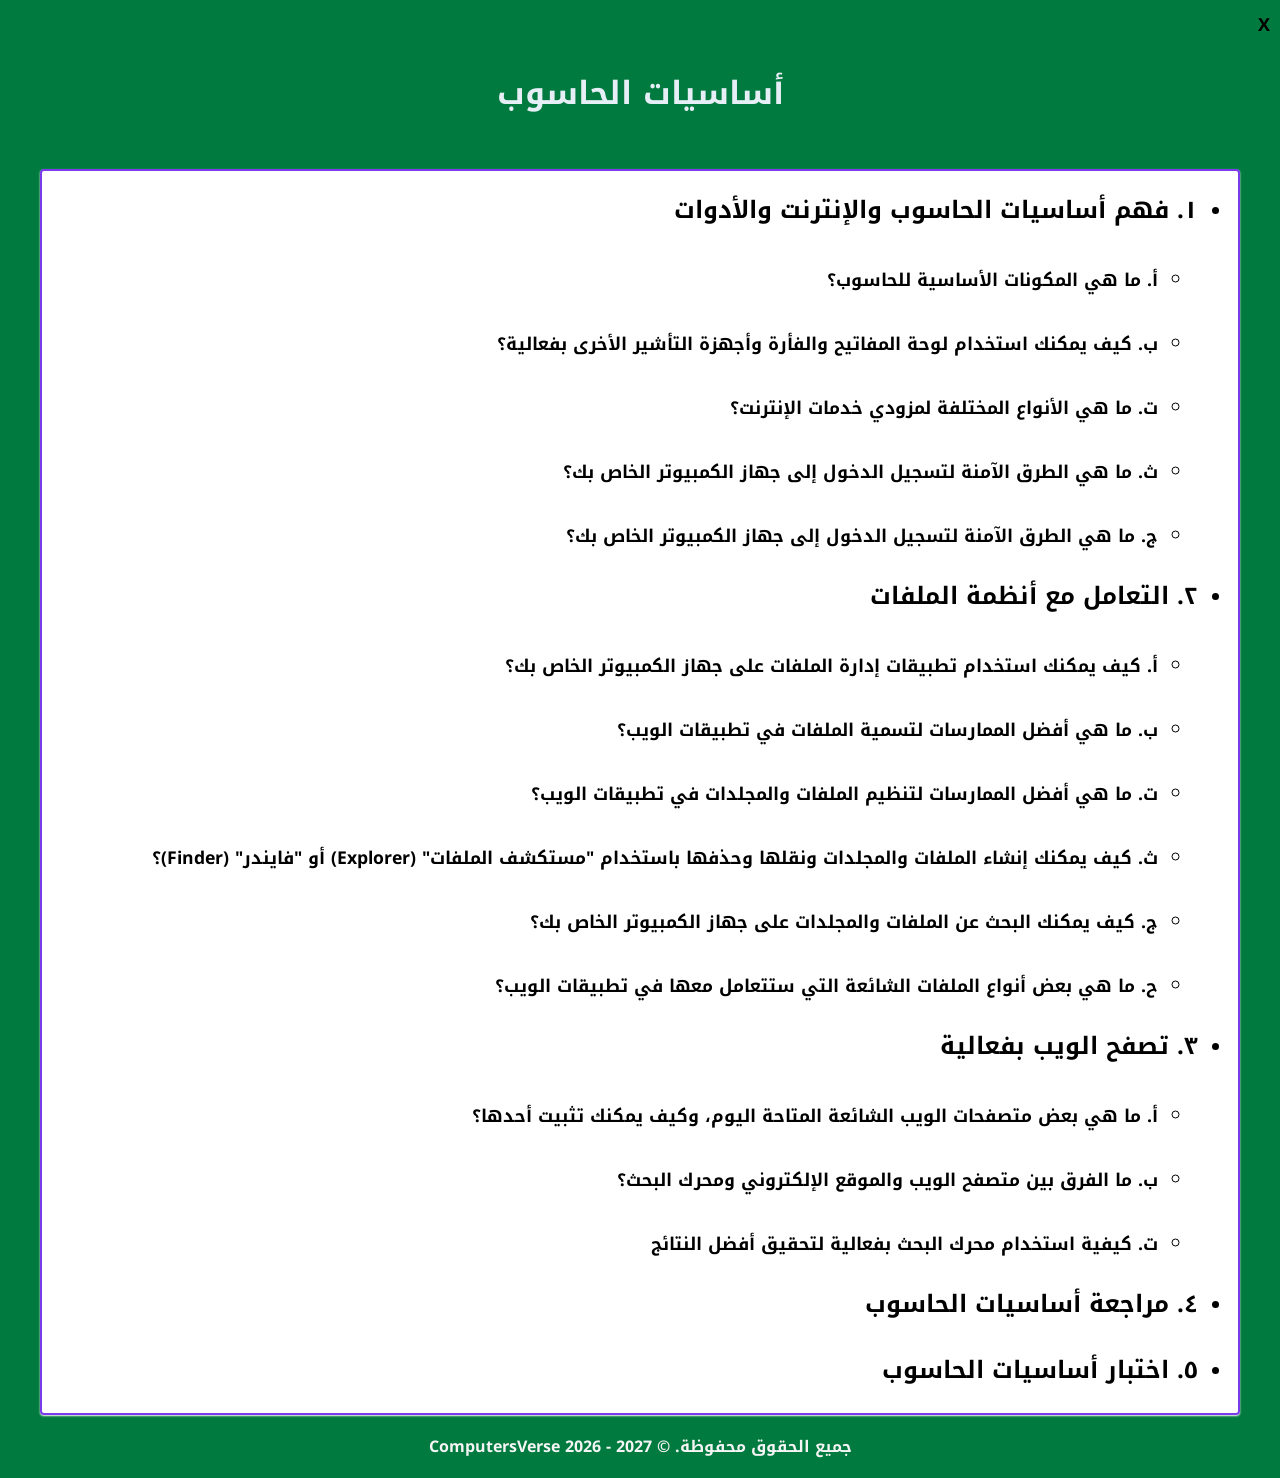
==== basics/index.html @ 0456215f "بناء الهيكل الأساسي للمشروع" ====
<!DOCTYPE html>
<html lang="ar" dir="rtl">
<head>

	<meta charset="UTF-8" />
	<meta name="viewport" content="width=device-width, initial-scale=1.0">
	<meta name="description" content="أساسيات الحاسوب"/>
    <link rel="stylesheet" href="styles.css">
	<link rel="icon" type="image/x-icon" href="../favicon.png">
	<title>ComputersVerse | الأساسيات</title>
	<link rel="preconnect" href="https://fonts.googleapis.com">
	<link rel="preconnect" href="https://fonts.gstatic.com" crossorigin>
	<link href="https://fonts.googleapis.com/css2?family=Noto+Kufi+Arabic:wght@100..900&display=swap" rel="stylesheet">

</head>

<body>

<header>
	<a class="black" href="../index.html">X</a>
	<h1>أساسيات الحاسوب</h1>
</header>


<main>
	
<nav class="navbar">
	<ul class="nav-links">

		<li>
			<a href="./UnderstandingComputer-Internet-ToolingBasics.html">١. فهم أساسيات الحاسوب والإنترنت والأدوات</a>
			
			<ul class="second-links">
				<li>
					<a href="./UnderstandingComputer-Internet-ToolingBasics.html#1">أ. ما هي المكونات الأساسية للحاسوب؟</a>
				</li>

				<li>
					<a href="./UnderstandingComputer-Internet-ToolingBasics.html#2">ب. كيف يمكنك استخدام لوحة المفاتيح والفأرة وأجهزة التأشير الأخرى بفعالية؟</a>
				</li>

				<li>
					<a href="./UnderstandingComputer-Internet-ToolingBasics.html#3">ت. ما هي الأنواع المختلفة لمزودي خدمات الإنترنت؟</a>
				</li>

				<li>
					<a href="./UnderstandingComputer-Internet-ToolingBasics.html#4">ث. ما هي الطرق الآمنة لتسجيل الدخول إلى جهاز الكمبيوتر الخاص بك؟</a>
				</li>

				<li>
					<a href="./UnderstandingComputer-Internet-ToolingBasics.html#5">ج. ما هي الطرق الآمنة لتسجيل الدخول إلى جهاز الكمبيوتر الخاص بك؟</a>
				</li>
			</ul>
		
		</li>

		<li>
			<a href="./WorkingWithFileSystems.html">٢. التعامل مع أنظمة الملفات</a>

			<ul class="second-links">
				<li>
					<a href="./WorkingWithFileSystems.html#1">أ. كيف يمكنك استخدام تطبيقات إدارة الملفات على جهاز الكمبيوتر الخاص بك؟</a>
				</li>

				<li>
					<a href="./WorkingWithFileSystems.html#2">ب. ما هي أفضل الممارسات لتسمية الملفات في تطبيقات الويب؟</a>
				</li>

				<li>
					<a href="./WorkingWithFileSystems.html#3">ت. ما هي أفضل الممارسات لتنظيم الملفات والمجلدات في تطبيقات الويب؟</a>
				</li>

				<li>
					<a href="./WorkingWithFileSystems.html#4">ث. كيف يمكنك إنشاء الملفات والمجلدات ونقلها وحذفها باستخدام "مستكشف الملفات" (Explorer) أو "فايندر" (Finder)؟</a>
				</li>
				
				<li>
					<a href="./WorkingWithFileSystems.html#5">ج. كيف يمكنك البحث عن الملفات والمجلدات على جهاز الكمبيوتر الخاص بك؟</a>
				</li>

				<li>
					<a href="./WorkingWithFileSystems.html#6">ح. ما هي بعض أنواع الملفات الشائعة التي ستتعامل معها في تطبيقات الويب؟</a>
				</li>
			</ul>
		</li>

		<li>
			<a href="./BrowsingTheWebEffectively.html">٣. تصفح الويب بفعالية</a>
			<ul class="second-links">
				<li>
					<a href="./BrowsingTheWebEffectively.html#1">أ. ما هي بعض متصفحات الويب الشائعة المتاحة اليوم، وكيف يمكنك تثبيت أحدها؟</a>
				</li>

				<li>
					<a href="./BrowsingTheWebEffectively.html#2">ب. ما الفرق بين متصفح الويب والموقع الإلكتروني ومحرك البحث؟</a>
				</li>

				<li>
					<a href="./BrowsingTheWebEffectively.html#3">ت. كيفية استخدام محرك البحث بفعالية لتحقيق أفضل النتائج</a>
				</li>
			</ul>
		</li>

		<li>
			<a href="./ComputerBasicsReview.html">٤. مراجعة أساسيات الحاسوب</a>
		</li>

		<li>
			<a href="./ComputerBasicsQuiz.html">٥. اختبار أساسيات الحاسوب</a>
		</li>

	</ul>
</nav>

</main>



<footer>
	<p>جميع الحقوق محفوظة. © 2027 - 2026 ComputersVerse</p>
</footer>












</body>
</html>
---- basics/styles.css ----
* {
 box-sizing: border-box;
}

html {
  scroll-behavior: smooth;
}

body {

  font-family: "Noto Kufi Arabic", sans-serif;
  font-optical-sizing: auto;
  font-style: normal;
  background-color: #007a3f;

}



header .black {
  color: black;
  text-decoration: none;
  font-weight: bolder;
  font-size: large;
  padding: 2px;
}

header h1 {
  text-align: center;
  color:#e6eef6;
}

main {
  display: block;
  max-width: 1200px;
  margin: 0 auto; /* centers horizontally */
}

.presentation-main {

}

.navbar {
  background-color:  white;
  margin-top: 5vh;
  border: #7c3aed 2px solid;
  border-radius: 4px;
  box-shadow: 0 1px 2px white;
}

.navbar .nav-links {
  
  padding-left: 10px;
}
.navbar .nav-links li {
  margin-bottom: 20px;
 
}

.navbar .nav-links a {
  text-decoration: none;
  color: black;
  font-size: 1.5rem;
  font-weight: bold;
  transition: color 0.3s;
  
}




.navbar .nav-links  .second-links li {
  margin-top: 30px;
}

.navbar .nav-links .second-links li a {
  text-decoration: none;
  font-size: 1.1rem;
  font-weight: 700;
  color: black;
}



.navbar .nav-links a:hover {
  color: darkblue;
}

.navbar .nav-links  .second-links a:hover {
  color: darkblue;
}




footer {
  text-align: center;
  color: whitesmoke;
  font-weight: bold;
}

.presentation-footer {
  text-align: right;
  color: black;
}

.box {
  background-color: #e6eef6;
  padding: 20px;
  margin-top: 5vh;
  margin-bottom: 20px;
  border-radius: 8px;
  box-shadow: 0 2px 4px rgba(0, 0, 0, 0.1);
  
}

.box .sub-title {
color: darkblue;
border-bottom: darkblue 2px solid;
}

.box .sub-title .hint {
  background-color: darkblue;
  color: white;
  padding: 5px;
  font-size: smaller;
  font-weight: bold;
  border-radius: 4px;
}

section {
  
  padding: 5px;
  margin-top: 20px;
  
}


.sourcecode,.errorcode, .rules, .sourcecode-css, .en-dir, .example-code {
    direction: ltr;
}

.sourcecode pre span {
    color: green;
    font-family: Arial, Helvetica, sans-serif;
    font-weight: bold;
}

.example-code pre span {
  color: white;
    font-family: Arial, Helvetica, sans-serif;
    font-weight: bold;
}

.example-code pre  {
  background-color: #9aa6b2;
  color: black;
  padding: 2px;
  overflow-x: auto;
  font-family: Arial, Helvetica, sans-serif;
  font-size: 0.95rem;
  font-weight: bold;
  line-height: 1.6;
  box-shadow: 0 4px 16px rgba(0, 0, 0, 0.25);
  border: 1px solid white;
}


.help-code p {
  direction: ltr;
  text-align: right;
}

.sourcecode pre {
  background: #0f111a; /* sleek deep navy instead of plain black */
  color: #e6e6e6;
  padding: 1.25rem 1.5rem;
  border-radius: 12px;
  overflow-x: auto;
  font-family: "Fira Code", monospace;
  font-size: 0.95rem;
  line-height: 1.6;
  box-shadow: 0 4px 16px rgba(0, 0, 0, 0.25);
  border: 1px solid rgba(255, 255, 255, 0.08);
  position: relative;
}

/* Optional: add a soft gradient bar at the top (like VS Code tabs) */
.sourcecode pre::before {
  content: "";
  display: block;
  height: 10px;
  border-top-left-radius: 12px;
  border-top-right-radius: 12px;
  /* background: linear-gradient(90deg, #ff5f56, #ffbd2e, #27c93f); */
  background-color: green;
  position: absolute;
  top: 0;
  left: 0;
  right: 0;
}

/* Slightly dim scrollbars for better aesthetics */
.sourcecode pre::-webkit-scrollbar {
  height: 8px;
}
.sourcecode pre::-webkit-scrollbar-thumb {
  background: rgba(255, 255, 255, 0.15);
  border-radius: 4px;
}
.sourcecode pre::-webkit-scrollbar-thumb:hover {
  background: rgba(255, 255, 255, 0.25);
}






.sourcecode-css pre span {
    color: yellowgreen;
    font-family: Arial, Helvetica, sans-serif;
    font-weight: bold;
}

.sourcecode-css pre {
  background: #2a2a72;     /* dark background */
  color: #dcdcdc;          /* light text */
  padding: 1em;
  border-radius: 8px;
  overflow-x: auto;
  font-family: "Fira Code", monospace;
  font-size: 1rem;
}




.errorcode pre {
  background: #2d1e1e;     /* dark background */
  color: #ff6c6b;          /* light text */
  padding: 1em;
  border-radius: 8px;
  overflow-x: auto;
  font-family: "Fira Code", monospace;
  font-size: 1rem;
  position: relative;
}



.errorcode pre span {
    color: red;
    font-family: Arial, Helvetica, sans-serif;
    font-weight: bold;
}

.preview {
  background-color: rgba(255,255,255,0.04);
  border: white 4px solid;
  border-radius: 8px;
  box-shadow: 0 4px 8px #9aa6b2;
  padding: 20px;
  overflow-x: auto;
}

.preview button {

  font-size: 1rem;
}
  





.questions {
  margin:40px 10px;
  padding: 10px;
  background-color: #9aa6b2;
  border-radius: 8px;
  box-shadow: 0 2px 4px #0b1220;
}
.questions h4 {
  text-align: center;
}

.questions h5 {
  font-size: 1rem;
}

.questions p {
  margin-right: 20px;
}



.rules {
  text-align: center;
  background-color: yellowgreen;
}
.translate {
  text-align: center;
  background-color: yellow;
}


.br-spec {
  border: green double 2px;
  padding: 2px;
  font-weight: 900;
  background-color: white;
  font-size: 1rem;
  color: black;
}



.br {
  border: #1e1e1e dashed 1px;
  padding: 2px;
  font-weight: 900;
  background-color: rgb(198, 198, 198);
  font-size: 1rem;
  color: black;
}

.br-white {
  border: #1e1e1e solid 1px;
  padding: 2px;
  font-weight: 900;
  background-color: white;
  font-size: 1rem;
  color: black;
  
}

.br-white2 {
  border: #1e1e1e solid 1px;
  padding: 2px;
  font-weight: 900;
  background-color: white;
  font-size: 1rem;
  color: black;
  font-family: system-ui, -apple-system, BlinkMacSystemFont, 'Segoe UI', Roboto, Oxygen, Ubuntu, Cantarell, 'Open Sans', 'Helvetica Neue', sans-serif;
  
}

.long-link {
  overflow-x: auto;
  
}

.page-nav {
  display: flex;
  justify-content: space-between;
  margin: 20px 0;

}


.page-nav a {
  color: #e6eef6;
}

.long-code {
  display: block;
  background-color: white;
  direction: ltr;
  overflow-x: auto;
  color: #071023;
  font-size: 1rem;
  font-family: 'Franklin Gothic Medium', 'Arial Narrow', Arial, sans-serif;
  margin: auto;
  text-align: right;
}

.code-block {
  background: #0c0c25;
  padding: 20px;
  border-radius: 6px;
  font-family: "Fira Code", monospace;
  color: #ffffff;
  direction: ltr;
  overflow-x: auto;
  font-size: 1rem;
  min-width: 100%;
}

.code-block-2 {
  direction: ltr;
  overflow-x: auto;
  font-size: 1rem;
  min-width: 100%;
  text-align: right;
  
}

.code-block pre {
  overflow-x: auto;
 
}

.code-block * {
  display: inline;
}

.code-block code {
  color: #fff;
  line-height: 1.8;
  font-size: 1.1rem;
  
}

.code-block-2 pre {
  overflow-x: auto;
 
}

.code-block-2 * {
  display: inline;
}

.code-block-2 code {
  color: black;
  line-height: 1.8;
  font-family: Arial, Helvetica, sans-serif;
  font-weight: 500;
  font-size: 1.2rem;
  
}



.code-block code .tag {
  color: #ff6b6b;
}

.code-block code .tag-b {
  color: rgb(79, 164, 250);
}

.code-block code .tag-g {
  color: rgb(179, 177, 177);
}

.code-block code .attr {
  color: #feca57;
}

.code-block code .value {
  color: yellowgreen;
}

.code-block code .txt {
  color: whitesmoke;
}

.code-block code .jsblue {
  color: lightblue;
}

.code-block code .jsgreen {
  color: lightgreen;
}

.code-block code .jsyellow {
  color: yellow;
}

.help-code {
  display: block;
  direction: ltr;
  overflow-x: auto;
  
}


form {
  margin-right: 10px;
  border: white solid 2px;
  border-radius: 2%;
  padding: 4px;
}

.preview-eng{
  direction: ltr;
  background-color: rgba(255,255,255,0.04);
  border: white 4px solid;
  border-radius: 8px;
  box-shadow: 0 4px 8px #9aa6b2;
  padding: 20px;
  overflow-x: auto;
}


.br-help {
  background-color: white;
  border: black 1px dotted;
}

.english-txt  {
  direction: ltr;
  text-align: right;
}

.hinty {
  font-weight: 500;
}

.userstory {
  font-weight: bold;
  font-size: large;
}

.codeFiles {
  background-color: #2a2a72;
  border-radius: 8px;
  direction: ltr;
  padding: 8px;
}

.codeFiles h4 {
  color: #dcdcdc;
}


.nw {
  white-space: nowrap;
}
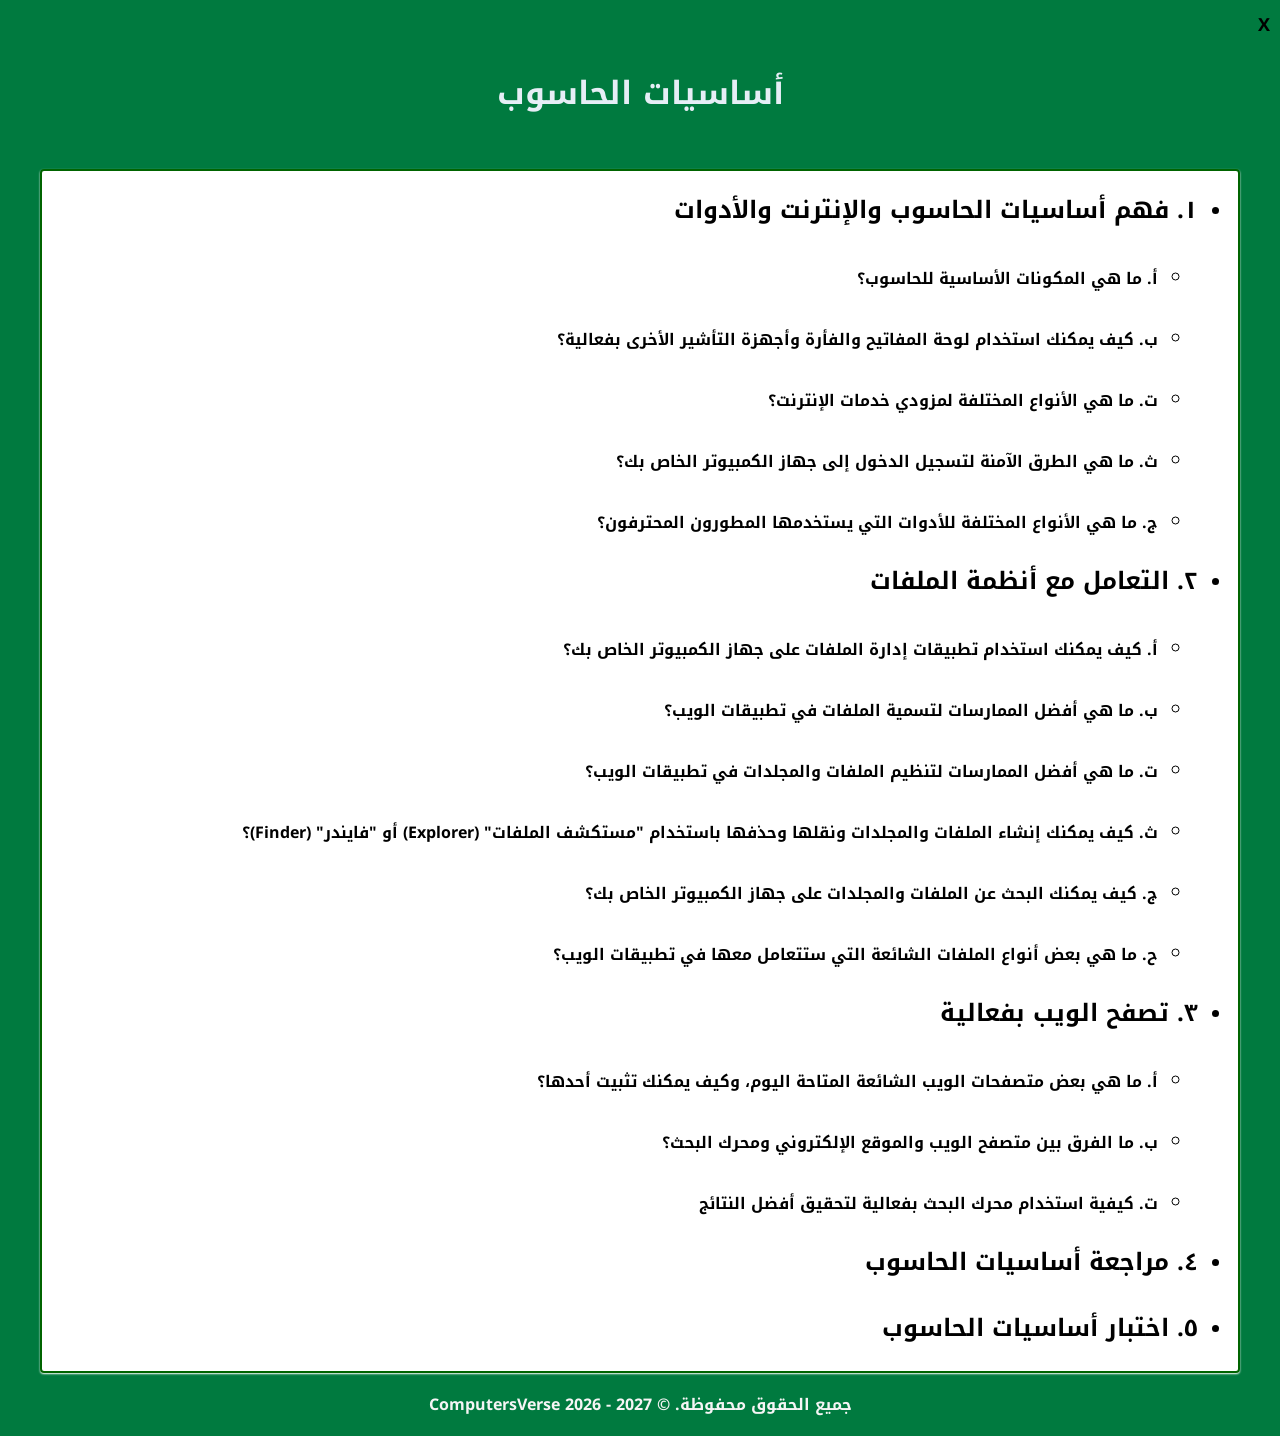
==== commit a076cb84: "أ. ما هي المكونات الأساسية للحاسوب؟" ====
--- a/basics/index.html
+++ b/basics/index.html
@@ -48,7 +48,7 @@
 				</li>
 
 				<li>
-					<a href="./UnderstandingComputer-Internet-ToolingBasics.html#5">ج. ما هي الطرق الآمنة لتسجيل الدخول إلى جهاز الكمبيوتر الخاص بك؟</a>
+					<a href="./UnderstandingComputer-Internet-ToolingBasics.html#5">ج. ما هي الأنواع المختلفة للأدوات التي يستخدمها المطورون المحترفون؟</a>
 				</li>
 			</ul>
 		
--- a/basics/styles.css
+++ b/basics/styles.css
@@ -12,6 +12,7 @@
   font-optical-sizing: auto;
   font-style: normal;
   background-color: #007a3f;
+  font-weight: 500;
 
 }
 
@@ -43,7 +44,7 @@
 .navbar {
   background-color:  white;
   margin-top: 5vh;
-  border: #7c3aed 2px solid;
+  border: darkgreen 2px solid;
   border-radius: 4px;
   box-shadow: 0 1px 2px white;
 }
@@ -75,7 +76,7 @@
 
 .navbar .nav-links .second-links li a {
   text-decoration: none;
-  font-size: 1.1rem;
+  font-size: 1rem;
   font-weight: 700;
   color: black;
 }
